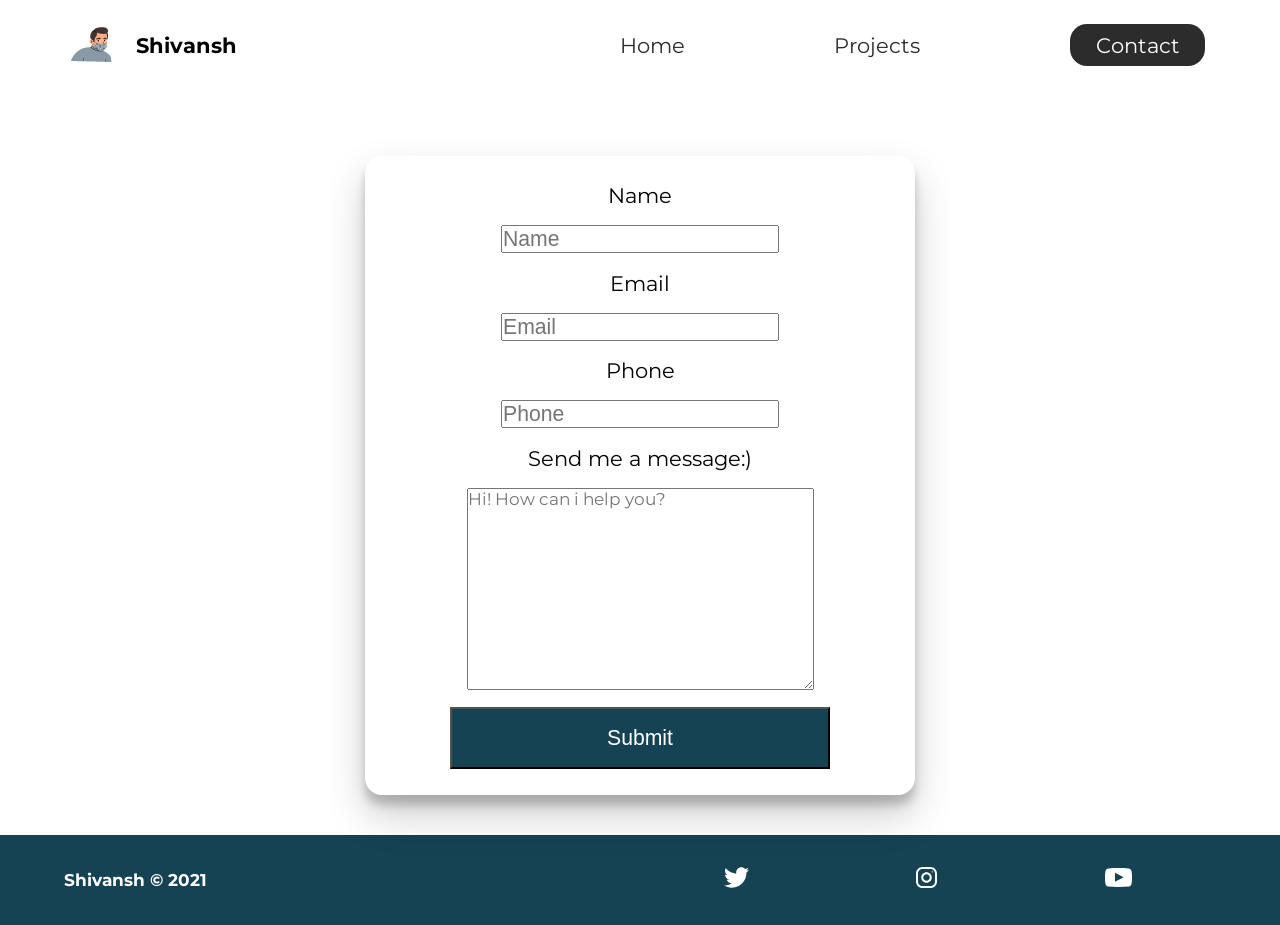
==== contact/contact_index.html @ 45f781e7 "asd" ====
<!DOCTYPE html>
<html lang="en">
  <head>
    <meta charset="UTF-8" />
    <meta name="viewport" content="width=device-width, initial-scale=1.0" />
    <meta http-equiv="X-UA-Compatible" content="ie=edge" />
    <meta
      name="description"
      content="Shivansh is Web Developer who creates project in Html,css for fun:)"
    />
    <meta name="robots" content="index,follow" />
    <link
      href="https://fonts.googleapis.com/css?family=Montserrat:400,500&display=swap"
      rel="stylesheet"
    />
    <link rel="stylesheet" href="../styles/style.css" />
    <title>Shivansh | Front End Developer</title>
  </head>
  <body>
    <header class="main-head">
      <nav>
        <div class="logo">
          <img src="../icons/code.png" alt="logo" />
          <h1>Shivansh</h1>
        </div>
        <ul>
          <li><a href="../index.html">Home</a></li>
          <li><a href="../projects/project_index.html">Projects</a></li>
          <li><a class="active" href="./contact_index.html">Contact</a></li>
        </ul>
      </nav>
    </header>
    <section class="form-section">
      <form onsubmit="sendEmail(); reset(); return false;">
        <label for="name">Name</label>
        <input type="text" name="name" placeholder="Name" id="name" required />
        <label for="email">Email</label>
        <input
          type="email"
          name="email"
          placeholder="Email"
          id="email"
          required
        />
        <label for="phone">Phone</label>
        <input
          type="text"
          name="phone"
          placeholder="Phone"
          id="name"
          required
        />
        <label for="message">Send me a message:)</label>
        <textarea
          name="message"
          id="message"
          placeholder="Hi! How can i help you?"
          cols="30"
          rows="10"
        ></textarea>
        <button type="submit">Submit</button>
      </form>
    </section>
    <footer>
      <h4>Shivansh &copy; 2021</h4>
      <ul>
        <li>
          <a href="#"
            ><img src="./icons/twitter 1.svg" alt="twitter-social"
          /></a>
        </li>
        <li>
          <a href="#"
            ><img src="./icons/instagram 1.svg" alt="instagram-social"
          /></a>
        </li>
        <li>
          <a href="#"
            ><img src="./icons/youtube-symbol 1.svg" alt="youtube-social"
          /></a>
        </li>
      </ul>
    </footer>
    <script src="https://smtpjs.com/v3/smtp.js"></script>
    <script>
      function sendEmail() {
        Email.send({
          Host: "smtp.gmail.com",
          Username: "ahhateddy@gmail.com",
          Password: "ahhateddy@123",
          To: "shivanshmishra.official@gmail.com",
          From: document.getElementById("email").value,
          Subject: "New contact form inquary",

          Body: "hey bitch",
        }).then((message) => alert("Message sent succcessfully"));
      }
    </script>
  </body>
</html>
---- styles/style.css ----
/* Global Styles */
* {
  margin: 0;
  padding: 0;
  -webkit-box-sizing: border-box;
  box-sizing: border-box;
}

html {
  font-size: 62.5%;
}

body {
  font-family: "Montserrat", sans-serif;
}

h1 {
  font-size: 2.5rem;
}

li,
button,
label,
input,
a,
p {
  font-size: 2.5rem;
}

h2 {
  font-size: 4rem;
}

h3 {
  font-size: 2.5rem;
}

h4,
h5 {
  font-size: 2rem;
}

ul {
  list-style: none;
}

a {
  text-decoration: none;
  color: #2c2c2c;
}

.main-head {
  width: 95%;
  margin: 0 0 0 auto;
}

nav {
  display: -webkit-box;
  display: -ms-flexbox;
  display: flex;
  -webkit-box-pack: justify;
  -ms-flex-pack: justify;
  justify-content: space-between;
  -webkit-box-align: center;
  -ms-flex-align: center;
  align-items: center;
  -webkit-box-orient: horizontal;
  -webkit-box-direction: normal;
  -ms-flex-direction: row;
  flex-direction: row;
  min-height: 10vh;
  width: 60%;
  -ms-flex-wrap: wrap;
  flex-wrap: wrap;
}

nav .logo {
  display: -webkit-box;
  display: -ms-flexbox;
  display: flex;
  -webkit-box-pack: start;
  -ms-flex-pack: start;
  justify-content: flex-start;
  -webkit-box-align: center;
  -ms-flex-align: center;
  align-items: center;
  -webkit-box-orient: horizontal;
  -webkit-box-direction: normal;
  -ms-flex-direction: row;
  flex-direction: row;
  -webkit-box-flex: 1;
  -ms-flex: 1 1 10rem;
  flex: 1 1 10rem;
}

nav .logo h1 {
  margin: 2rem;
}

nav ul {
  display: -webkit-box;
  display: -ms-flexbox;
  display: flex;
  -ms-flex-pack: distribute;
  justify-content: space-around;
  -webkit-box-align: center;
  -ms-flex-align: center;
  align-items: center;
  -webkit-box-orient: horizontal;
  -webkit-box-direction: normal;
  -ms-flex-direction: row;
  flex-direction: row;
  -webkit-box-flex: 1;
  -ms-flex: 1 1 40rem;
  flex: 1 1 40rem;
}

.intro {
  min-height: 90vh;
  width: 90%;
  margin: auto;
  -ms-flex-wrap: wrap;
  flex-wrap: wrap;
  display: -webkit-box;
  display: -ms-flexbox;
  display: flex;
  -webkit-box-pack: justify;
  -ms-flex-pack: justify;
  justify-content: space-between;
  -webkit-box-align: center;
  -ms-flex-align: center;
  align-items: center;
  -webkit-box-orient: horizontal;
  -webkit-box-direction: normal;
  -ms-flex-direction: row;
  flex-direction: row;
}

.intro h2 {
  font-size: 8rem;
  padding-top: 1rem;
  display: inline-block;
  background-clip: text;
  font-family: "Arvo", serif;
}
.intro h6 {
  padding-top: 2rem;
  font-family: "Arvo", serif;
  font-size: 3rem;
}
.intro h3 {
  font-size: 4rem;

  padding: 2rem 0rem;
}

.intro p {
  font-family: "Nunito", sans-serif;
  padding-top: 2rem;
  color: #2c2c2c;
}

.splash {
  position: absolute;
  top: 0%;
  right: 0%;
  height: 100%;
  z-index: -1;
}

.intro-social {
  margin-top: 4rem;
}

.intro-social a {
  margin-right: 5rem;
}

.active {
  background: #2c2c2c;
  color: white;
  padding: 1rem 3rem;
  border-radius: 2rem;
}

.intro-text,
.intro-images {
  -webkit-box-flex: 1;
  -ms-flex: 1 1 40rem;
  flex: 1 1 40rem;
}

#plant-left {
  -webkit-animation: plant 1.5s ease infinite alternate;
  animation: plant 1.5s ease infinite alternate;
}

#plant-right {
  -webkit-animation: plant 1.5s ease infinite alternate 0.5s;
  animation: plant 1.5s ease infinite alternate 0.5s;
}

#me {
  -webkit-animation: me 1s ease infinite alternate;
  animation: me 1s ease infinite alternate;
  -webkit-transform-origin: bottom;
  transform-origin: bottom;
}

#clock-arrow {
  -webkit-animation: clock 1.5s infinite linear;
  animation: clock 1.5s infinite linear;
  transform-box: fill-box;
  -webkit-transform-origin: bottom;
  transform-origin: bottom;
}

@-webkit-keyframes me {
  from {
    -webkit-transform: rotateZ(-5deg);
    transform: rotateZ(-5deg);
  }
  to {
    -webkit-transform: rotateZ(5deg);
    transform: rotateZ(5deg);
  }
}

@keyframes me {
  from {
    -webkit-transform: rotateZ(-5deg);
    transform: rotateZ(-5deg);
  }
  to {
    -webkit-transform: rotateZ(5deg);
    transform: rotateZ(5deg);
  }
}

@-webkit-keyframes plant {
  from {
    -webkit-transform: translateY(0%);
    transform: translateY(0%);
  }
  to {
    -webkit-transform: translateY(-30%);
    transform: translateY(-30%);
  }
}

@keyframes plant {
  from {
    -webkit-transform: translateY(0%);
    transform: translateY(0%);
  }
  to {
    -webkit-transform: translateY(-30%);
    transform: translateY(-30%);
  }
}

@-webkit-keyframes clock {
  from {
    -webkit-transform: rotateZ(0deg);
    transform: rotateZ(0deg);
  }
  to {
    -webkit-transform: rotateZ(360deg);
    transform: rotateZ(360deg);
  }
}

@keyframes clock {
  from {
    -webkit-transform: rotateZ(0deg);
    transform: rotateZ(0deg);
  }
  to {
    -webkit-transform: rotateZ(360deg);
    transform: rotateZ(360deg);
  }
}

.projects {
  width: 90%;
  margin: auto;
  min-height: 90vh;
  display: -webkit-box;
  display: -ms-flexbox;
  display: flex;
  -webkit-box-pack: justify;
  -ms-flex-pack: justify;
  justify-content: space-between;
  -webkit-box-align: center;
  -ms-flex-align: center;
  align-items: center;
  -webkit-box-orient: horizontal;
  -webkit-box-direction: normal;
  -ms-flex-direction: row;
  flex-direction: row;
  text-align: center;
  -ms-flex-wrap: wrap;
  flex-wrap: wrap;
}

.projects h2 {
  margin: 5rem;
}

.travelly,
.elena {
  -webkit-box-flex: 1;
  -ms-flex: 1 1 40rem;
  flex: 1 1 40rem;
}

.form-section {
  min-height: 80vh;
  display: -webkit-box;
  display: -ms-flexbox;
  display: flex;
  -webkit-box-pack: center;
  -ms-flex-pack: center;
  justify-content: center;
  -webkit-box-align: center;
  -ms-flex-align: center;
  align-items: center;
  -webkit-box-orient: horizontal;
  -webkit-box-direction: normal;
  -ms-flex-direction: row;
  flex-direction: row;
  margin-top: 3rem;
}

.form-section form {
  padding: 3rem 10rem;
  -webkit-box-shadow: 0px 10px 10px rgba(0, 0, 0, 0.2),
    0px 20px 40px rgba(0, 0, 0, 0.2);
  box-shadow: 0px 10px 10px rgba(0, 0, 0, 0.2), 0px 20px 40px rgba(0, 0, 0, 0.2);
  display: -webkit-box;
  display: -ms-flexbox;
  display: flex;
  -webkit-box-pack: center;
  -ms-flex-pack: center;
  justify-content: center;
  -webkit-box-align: center;
  -ms-flex-align: center;
  align-items: center;
  -webkit-box-orient: vertical;
  -webkit-box-direction: normal;
  -ms-flex-direction: column;
  flex-direction: column;
  border-radius: 2rem;
}

.form-section form input,
.form-section form textarea {
  margin: 2rem;
}

.form-section form input:focus,
.form-section form textarea:focus {
  outline: 2px solid black;
}

.form-section form textarea {
  font-family: "Montserrat", sans-serif;
  font-size: 2rem;
}

.form-section form button {
  width: 100%;
  padding: 2rem;
  background: #154353;
  color: white;
}

.form-section form button:focus {
  background: #33696b;
}

footer {
  background: #154353;
  color: white;
  min-height: 10vh;
  padding: 0% 5%;
  display: -webkit-box;
  display: -ms-flexbox;
  display: flex;
  -webkit-box-pack: start;
  -ms-flex-pack: start;
  justify-content: flex-start;
  -webkit-box-align: center;
  -ms-flex-align: center;
  align-items: center;
  -webkit-box-orient: horizontal;
  -webkit-box-direction: normal;
  -ms-flex-direction: row;
  flex-direction: row;
}

footer ul {
  -webkit-box-flex: 1;
  -ms-flex: 1 1 40rem;
  flex: 1 1 40rem;
  display: -webkit-box;
  display: -ms-flexbox;
  display: flex;
  -ms-flex-pack: distribute;
  justify-content: space-around;
  -webkit-box-align: center;
  -ms-flex-align: center;
  align-items: center;
  -webkit-box-orient: horizontal;
  -webkit-box-direction: normal;
  -ms-flex-direction: row;
  flex-direction: row;
}

footer h4 {
  -webkit-box-flex: 1;
  -ms-flex: 1 1 40rem;
  flex: 1 1 40rem;
}

@media screen and (max-width: 1332px) {
  html {
    font-size: 53%;
  }
  .splash {
    display: none;
  }
  svg {
    width: 80%;
  }
  nav {
    width: 100%;
  }
}

@media screen and (max-width: 754px) {
  html {
    font-size: 45%;
  }
  svg {
    height: 60%;
  }
  .main-head {
    width: 100%;
  }
  nav .logo {
    display: -webkit-box;
    display: -ms-flexbox;
    display: flex;
    -webkit-box-pack: center;
    -ms-flex-pack: center;
    justify-content: center;
    -webkit-box-align: center;
    -ms-flex-align: center;
    align-items: center;
    -webkit-box-orient: vertical;
    -webkit-box-direction: normal;
    -ms-flex-direction: column;
    flex-direction: column;
    -webkit-box-flex: 1;
    -ms-flex: 1 1 20rem;
    flex: 1 1 20rem;
    margin-top: 2rem;
  }
  nav ul {
    -webkit-box-flex: 1;
    -ms-flex: 1 1 60rem;
    flex: 1 1 60rem;
    margin: 2rem 0rem;
  }
  .intro-text {
    margin-top: 5rem;
    text-align: center;
  }
  .intro-images {
    text-align: center;
  }
  .intro-social {
    display: -webkit-box;
    display: -ms-flexbox;
    display: flex;
    -webkit-box-pack: center;
    -ms-flex-pack: center;
    justify-content: center;
    -webkit-box-align: center;
    -ms-flex-align: center;
    align-items: center;
    -webkit-box-orient: horizontal;
    -webkit-box-direction: normal;
    -ms-flex-direction: row;
    flex-direction: row;
  }
  .intro-social a {
    margin: 2rem;
  }
  .elena,
  .travelly {
    -webkit-box-flex: 1;
    -ms-flex: 1 1 50rem;
    flex: 1 1 50rem;
  }
  .elena img,
  .travelly img {
    width: 100%;
    height: 100%;
  }
  form {
    padding: 0rem;
    width: 100%;
  }
}
/*# sourceMappingURL=style.css.map */
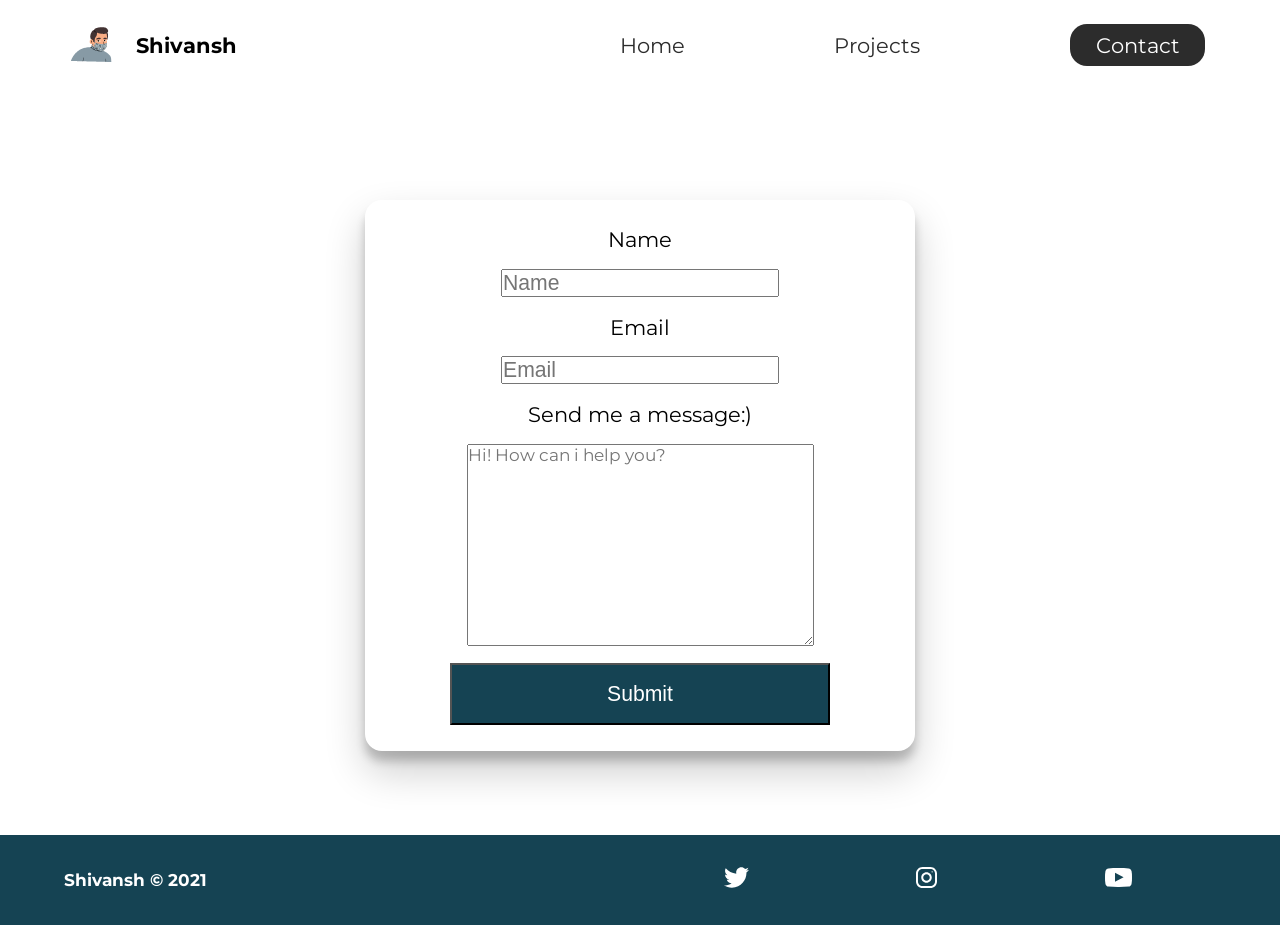
==== commit 7859b3f1: "asd" ====
--- a/contact/contact_index.html
+++ b/contact/contact_index.html
@@ -42,14 +42,7 @@
           id="email"
           required
         />
-        <label for="phone">Phone</label>
-        <input
-          type="text"
-          name="phone"
-          placeholder="Phone"
-          id="name"
-          required
-        />
+
         <label for="message">Send me a message:)</label>
         <textarea
           name="message"
@@ -92,7 +85,13 @@
           From: document.getElementById("email").value,
           Subject: "New contact form inquary",
 
-          Body: "hey bitch",
+          Body:
+            "Name : " +
+            document.getElementById("name").value +
+            "<br> Email : " +
+            document.getElementById("email").value +
+            "<br> Message : " +
+            document.getElementById("message").value,
         }).then((message) => alert("Message sent succcessfully"));
       }
     </script>
